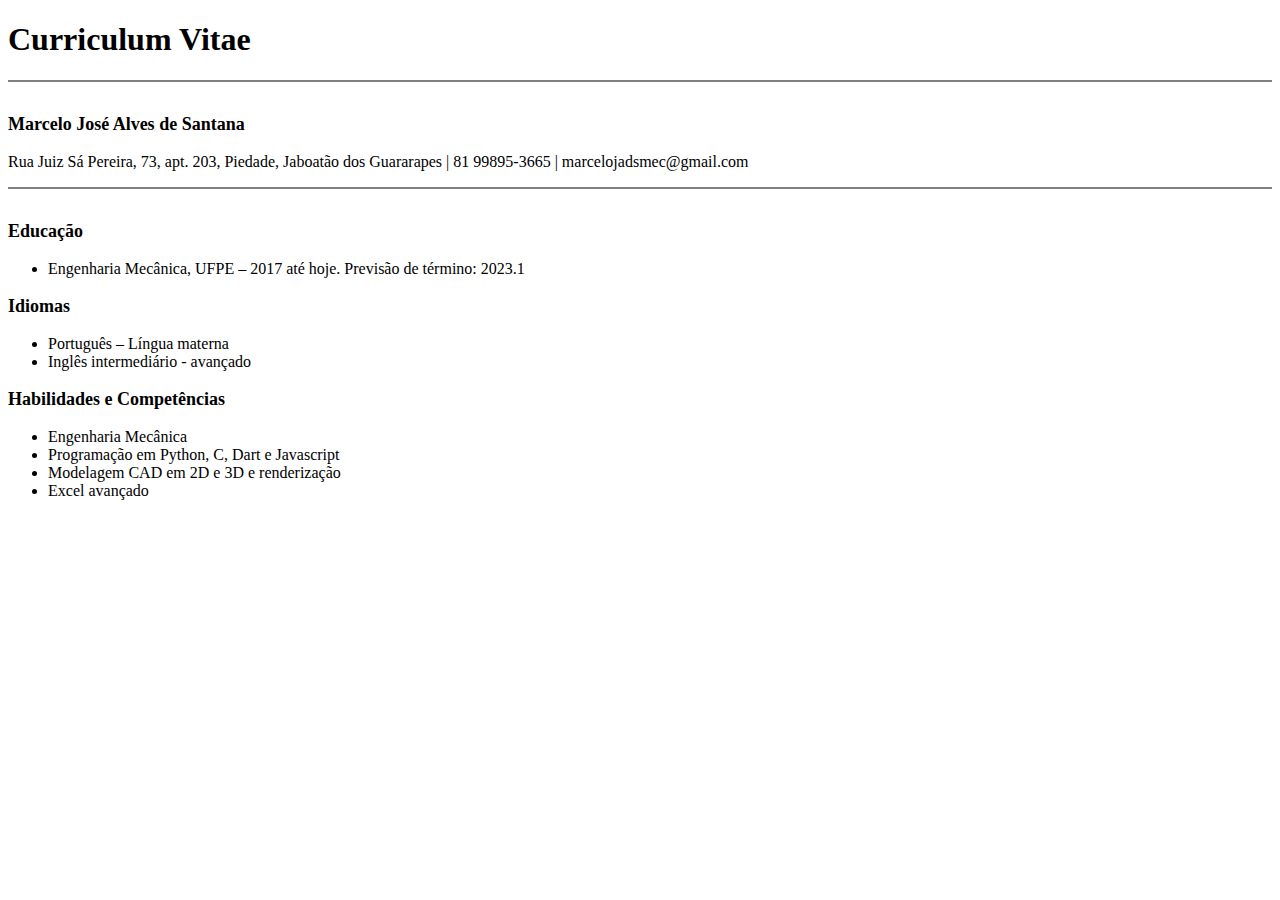
==== index.html @ de3e53e3 "new" ====
<!DOCTYPE html>
<html lang="pt-br">

<head>
    <meta charset="UTF-8">
    <meta http-equiv="X-UA-Compatible" content="IE=edge">
    <meta name="viewport" content="width=device-width, initial-scale=1.0">
    <link rel="stylesheet" href="style.css">
    <title>Document</title>
</head>

<body>
    <div class="h2">
        <h1>
            Curriculum Vitae
        </h1>
        <div class="line"></div>
        <p class="h1">
            Marcelo José Alves de Santana
        </p>
        <p>
            Rua Juiz Sá Pereira, 73, apt. 203, Piedade, Jaboatão dos Guararapes | 81
            99895-3665 | marcelojadsmec@gmail.com
        </p>
        <div class="line"></div>
        <p class="h1">
            Educação
        </p>
        <ul>
            <li>
                Engenharia Mecânica, UFPE – 2017 até hoje. Previsão de término: 2023.1
            </li>
        </ul>
        <p class="h1">
            Idiomas
        </p>
        <ul>
            <li>
                Português – Língua materna
            </li>

            <li>
                Inglês intermediário - avançado
            </li>
        </ul>
        <p class="h1">
            Habilidades e Competências
        </p>
        <ul>
            <li>
                Engenharia Mecânica
            </li>

            <li>
                Programação em Python, C, Dart e Javascript
            </li>

            <li>
                Modelagem CAD em 2D e 3D e renderização
            </li>

            <li>
                Excel avançado
            </li>
        </ul>
    </div>
</body>

</html>
---- style.css ----
.line{
    margin-bottom:24.0pt;
    border-bottom:solid #808080 1.5pt
}

.h1{
    font-size: large;
    font-weight: bold;
    font-family: 'Times New Roman', Times, serif;
}
.h2{
    font-size: medium;
    font-weight: normal;
    font-family: 'Times New Roman', Times, serif;
}
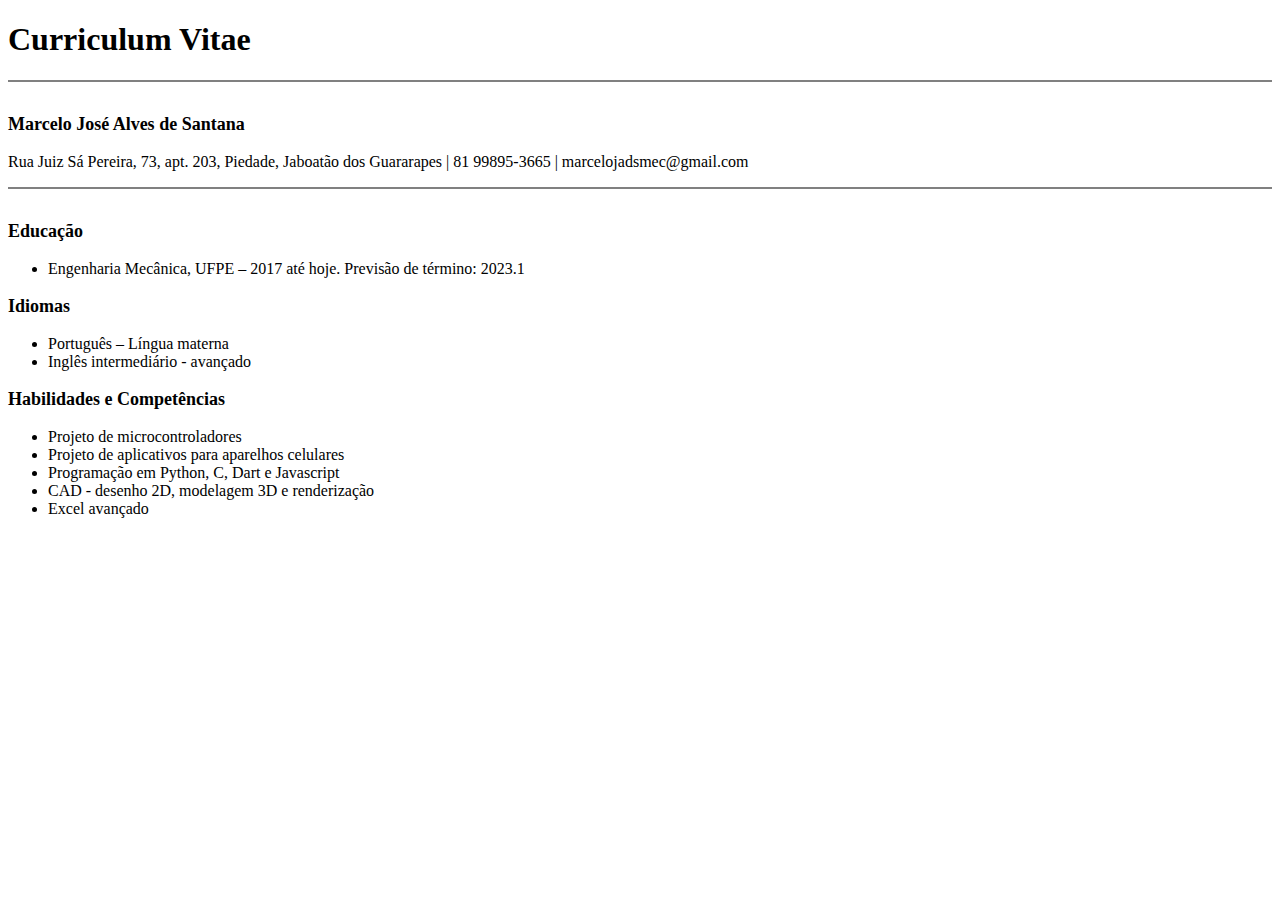
==== commit 6acdc73f: "new" ====
--- a/index.html
+++ b/index.html
@@ -10,7 +10,7 @@
 </head>
 
 <body>
-    <div class="h2">
+    <div>
         <h1>
             Curriculum Vitae
         </h1>
@@ -48,7 +48,11 @@
         </p>
         <ul>
             <li>
-                Engenharia Mecânica
+                Projeto de microcontroladores
+            </li>
+
+            <li>
+                Projeto de aplicativos para aparelhos celulares
             </li>
 
             <li>
@@ -56,7 +60,7 @@
             </li>
 
             <li>
-                Modelagem CAD em 2D e 3D e renderização
+                CAD - desenho 2D, modelagem 3D e renderização
             </li>
 
             <li>
--- a/style.css
+++ b/style.css
@@ -6,9 +6,9 @@
 .h1{
     font-size: large;
     font-weight: bold;
-    font-family: 'Times New Roman', Times, serif;
 }
-.h2{
+
+body{
     font-size: medium;
     font-weight: normal;
     font-family: 'Times New Roman', Times, serif;
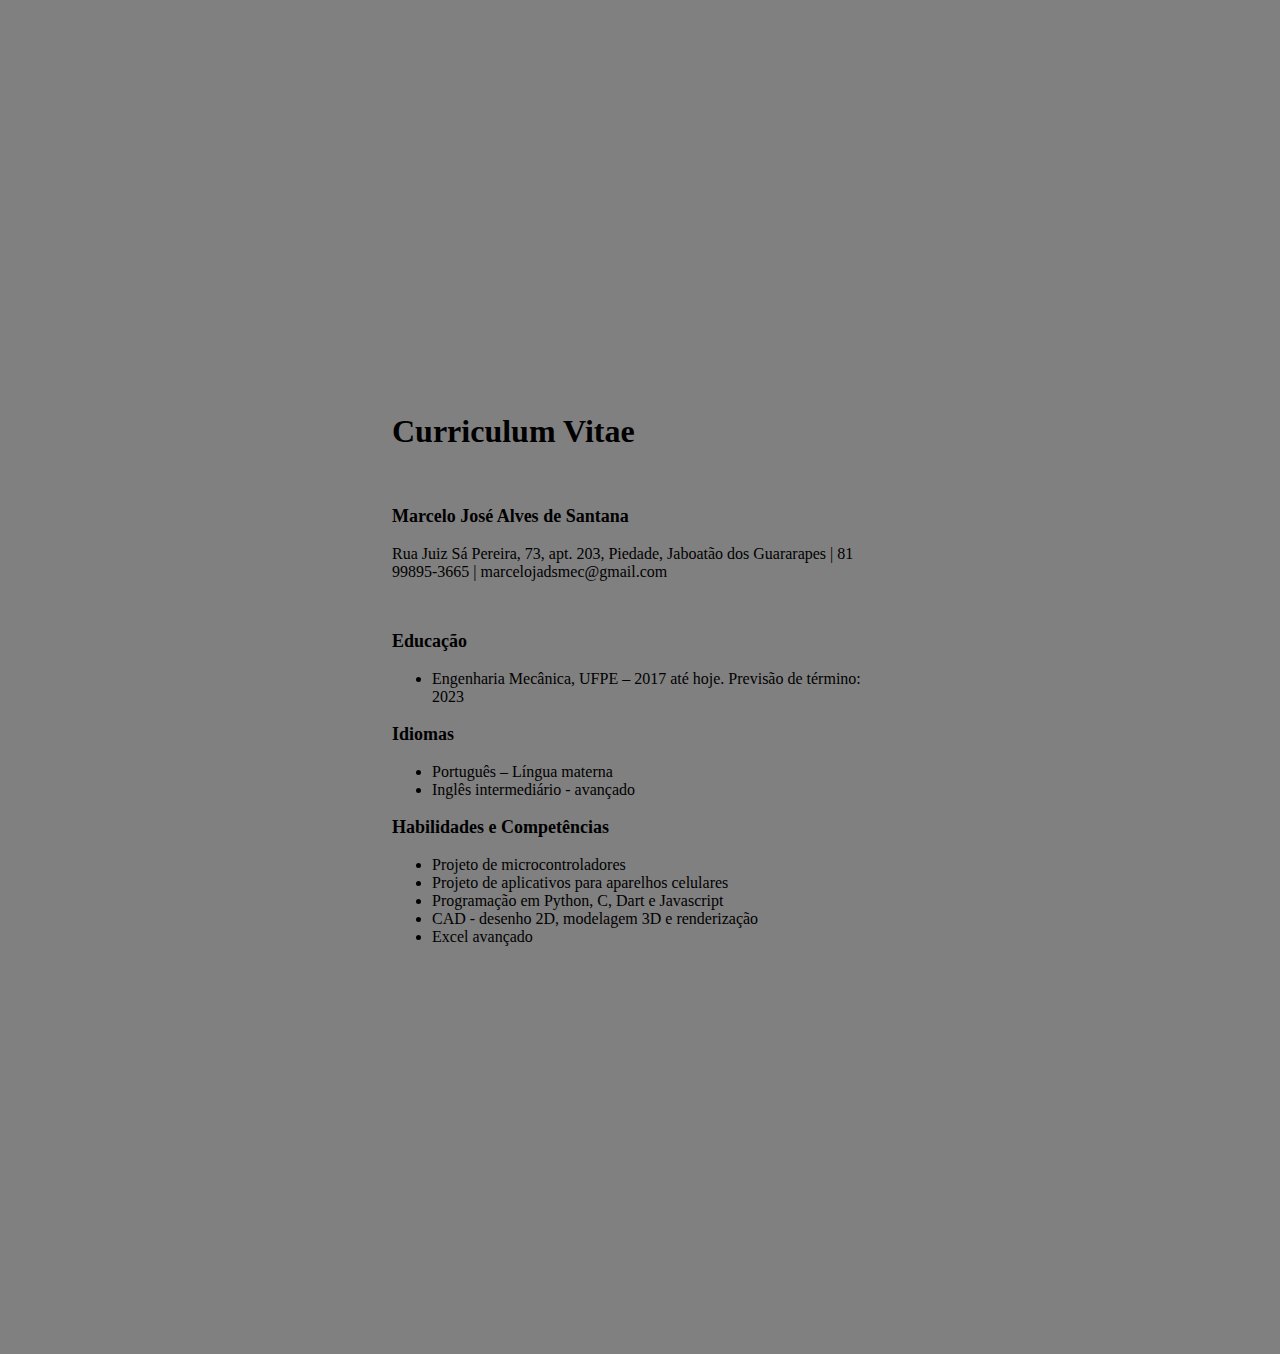
==== commit f9dc6c12: "new" ====
--- a/index.html
+++ b/index.html
@@ -28,7 +28,7 @@
         </p>
         <ul>
             <li>
-                Engenharia Mecânica, UFPE – 2017 até hoje. Previsão de término: 2023.1
+                Engenharia Mecânica, UFPE – 2017 até hoje. Previsão de término: 2023
             </li>
         </ul>
         <p class="h1">
--- a/style.css
+++ b/style.css
@@ -9,6 +9,10 @@
 }
 
 body{
+    background-color: grey;
+    padding: 30%;
+    justify-content: center;
+    align-items: center;
     font-size: medium;
     font-weight: normal;
     font-family: 'Times New Roman', Times, serif;
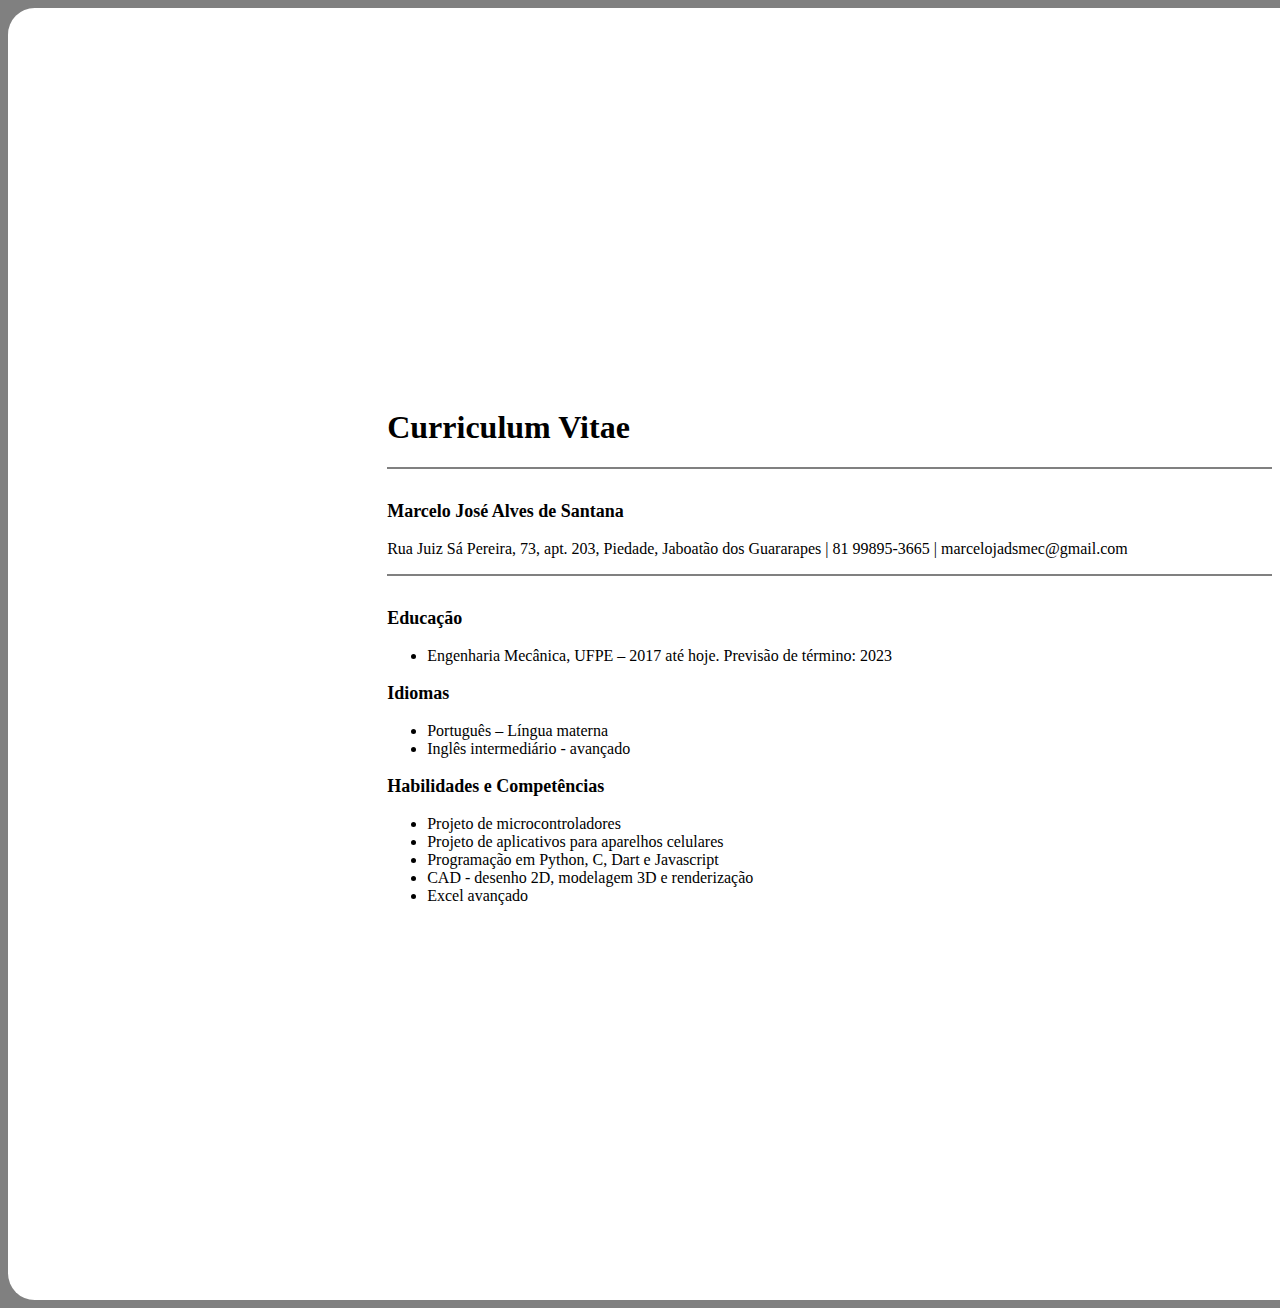
==== commit 8f182c2a: "new" ====
--- a/index.html
+++ b/index.html
@@ -10,7 +10,7 @@
 </head>
 
 <body>
-    <div>
+    <div class="box">
         <h1>
             Curriculum Vitae
         </h1>
--- a/style.css
+++ b/style.css
@@ -10,10 +10,18 @@
 
 body{
     background-color: grey;
-    padding: 30%;
-    justify-content: center;
+    justify-content: start;
     align-items: center;
     font-size: medium;
     font-weight: normal;
     font-family: 'Times New Roman', Times, serif;
+}
+
+.box{
+    width: 70%;
+    border-radius: 20pt;
+    background-color: white;
+    padding: 30%;
+    box-shadow: black;
+
 }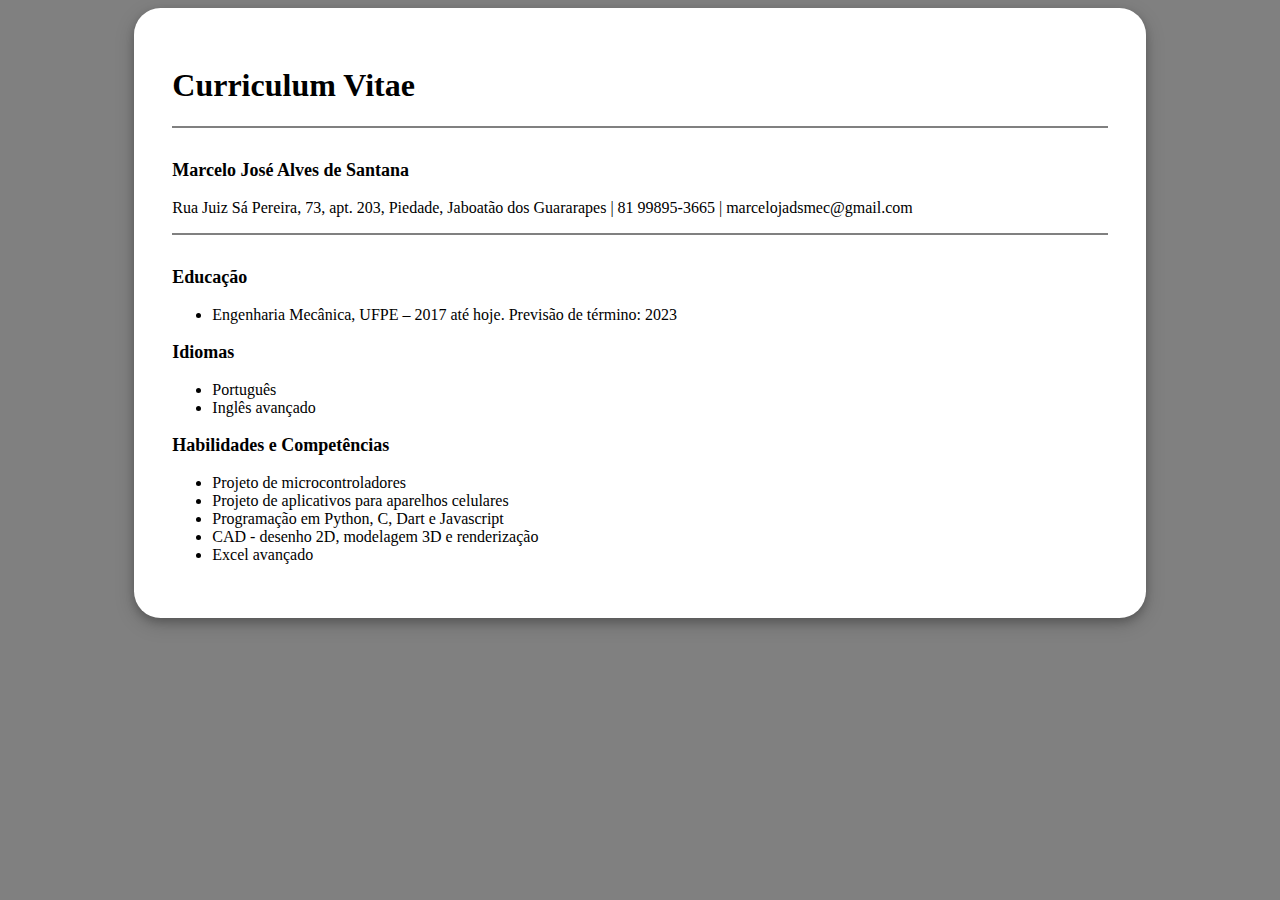
==== commit 41f1f5fe: "new" ====
--- a/index.html
+++ b/index.html
@@ -36,11 +36,11 @@
         </p>
         <ul>
             <li>
-                Português – Língua materna
+                Português
             </li>
 
             <li>
-                Inglês intermediário - avançado
+                Inglês avançado
             </li>
         </ul>
         <p class="h1">
--- a/style.css
+++ b/style.css
@@ -10,18 +10,18 @@
 
 body{
     background-color: grey;
-    justify-content: start;
-    align-items: center;
+    justify-content: stretch;
+    align-items: stretch;
     font-size: medium;
     font-weight: normal;
     font-family: 'Times New Roman', Times, serif;
 }
 
 .box{
-    width: 70%;
+    margin-left: 10%;
+    margin-right: 10%;
     border-radius: 20pt;
     background-color: white;
-    padding: 30%;
-    box-shadow: black;
-
+    box-shadow: 0 4px 8px 0 rgba(0, 0, 0, 0.2), 0 6px 20px 0 rgba(0, 0, 0, 0.19);
+    padding: 3%;
 }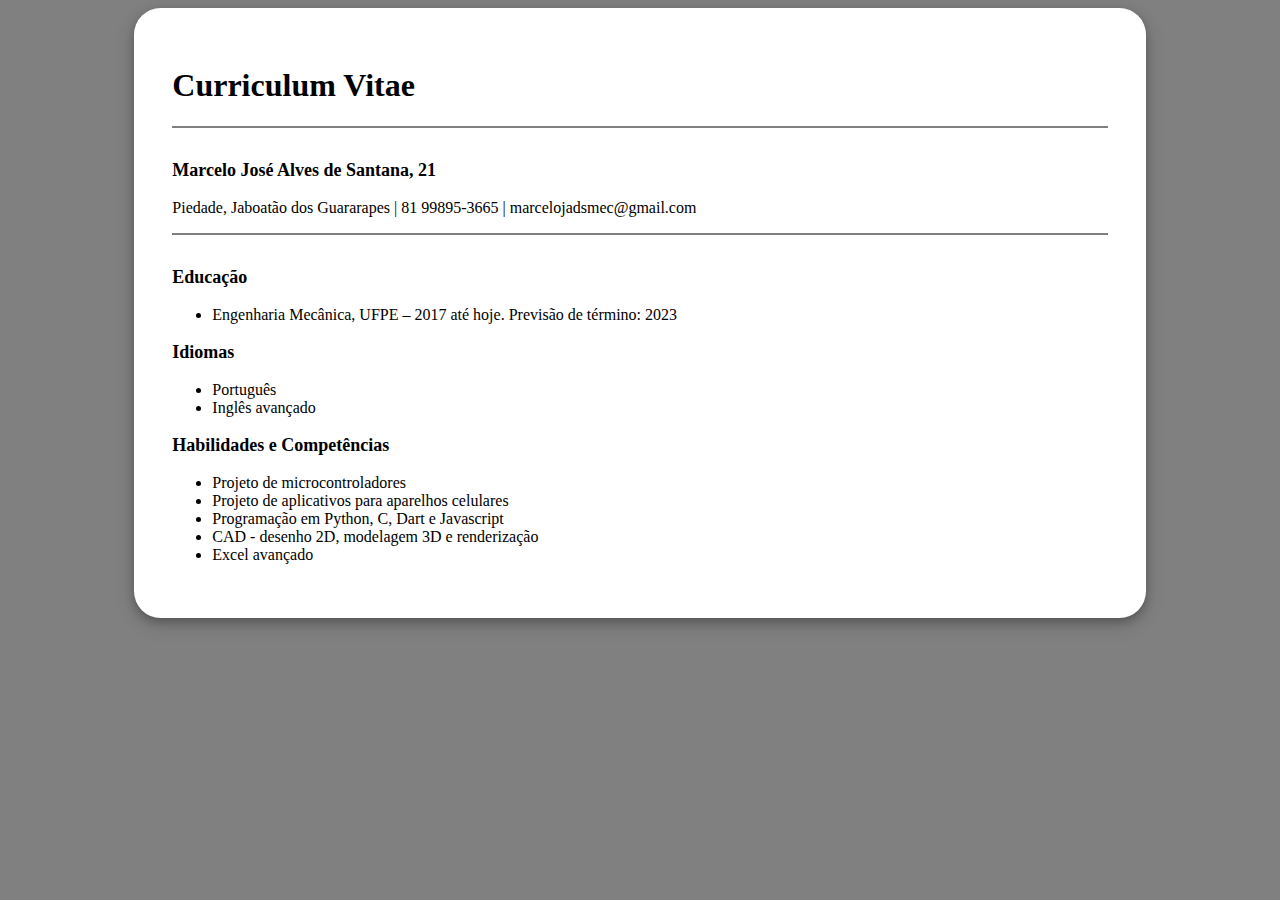
==== commit ae3e4936: "new" ====
--- a/index.html
+++ b/index.html
@@ -16,10 +16,10 @@
         </h1>
         <div class="line"></div>
         <p class="h1">
-            Marcelo José Alves de Santana
+            Marcelo José Alves de Santana, 21
         </p>
         <p>
-            Rua Juiz Sá Pereira, 73, apt. 203, Piedade, Jaboatão dos Guararapes | 81
+            Piedade, Jaboatão dos Guararapes | 81
             99895-3665 | marcelojadsmec@gmail.com
         </p>
         <div class="line"></div>
